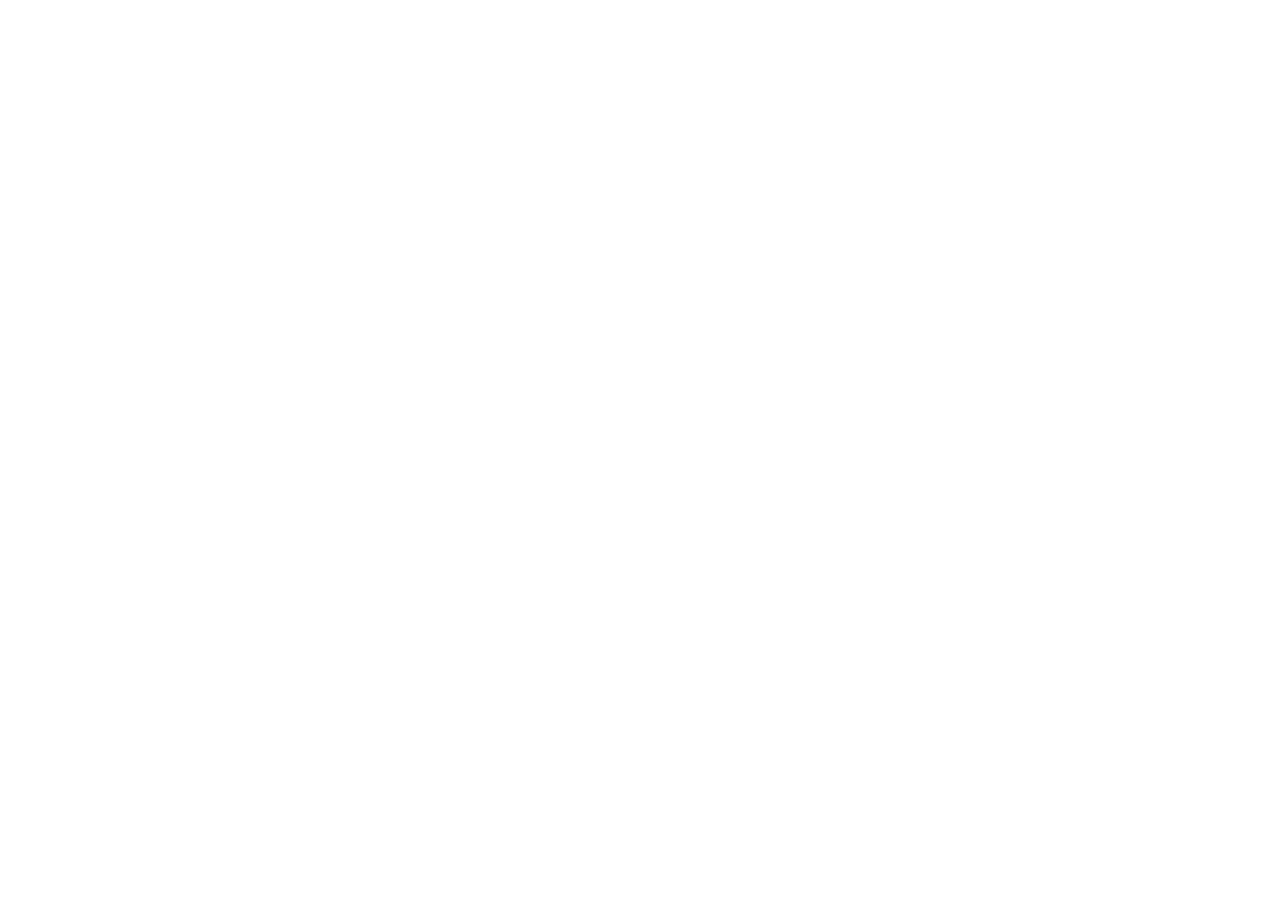
==== index.html @ 614a08e7 "first commit" ====
<!DOCTYPE html>
<html lang="en">
<head>
    <meta charset="UTF-8">
    <meta http-equiv="X-UA-Compatible" content="IE=edge">
    <meta name="viewport" content="width=device-width, initial-scale=1.0">
    <link rel="stylesheet" href="index.html">
    <title>Drag and Drop</title>
</head>
<body>
    <div class="empty">
        <div class="fill" draggable="true"></div>
    </div>
    <div class="empty"></div>
    <div class="empty"></div>
    <div class="empty"></div>
    <div class="empty"></div>
    <script src="js/main.js"></script>
</body>
</html>
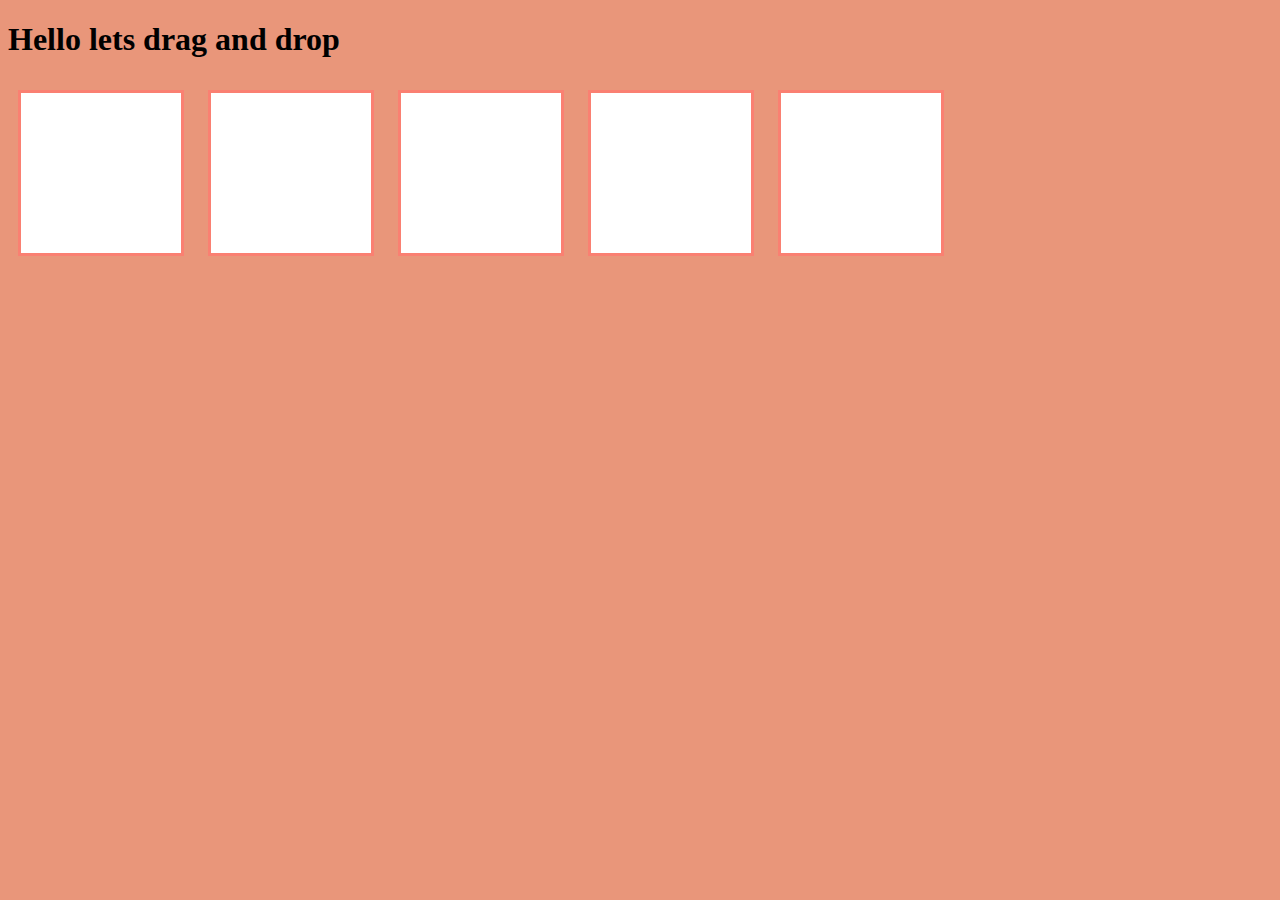
==== commit 3988bd1f: "drag and drop completed" ====
--- a/index.html
+++ b/index.html
@@ -4,10 +4,11 @@
     <meta charset="UTF-8">
     <meta http-equiv="X-UA-Compatible" content="IE=edge">
     <meta name="viewport" content="width=device-width, initial-scale=1.0">
-    <link rel="stylesheet" href="index.html">
+    <link rel="stylesheet" href="css/style.css">
     <title>Drag and Drop</title>
 </head>
 <body>
+    <h1>Hello lets drag and drop</h1>
     <div class="empty">
         <div class="fill" draggable="true"></div>
     </div>
--- a/css/style.css
+++ b/css/style.css
@@ -0,0 +1,35 @@
+body {
+    background: darksalmon;
+}
+
+.fill {
+    background-image: url('https://source.unsplash.com/random/150x150');
+    position: relative;
+    height: 150px;
+    width: 150px;
+    top: 5px;
+    left: 5px;
+    cursor: pointer;
+}
+
+.empty {
+    display: inline-block;
+    height: 160px;
+    width: 160px;
+    margin: 10px;
+    border: 3px salmon solid;
+    background-color: white ; 
+}
+
+.hold {
+    border: 4px solid #ccc;
+}
+
+.hovered {
+    background: #f4f4f4;
+    border-style: dashed;
+}
+
+.invisible {
+    display: none;
+}